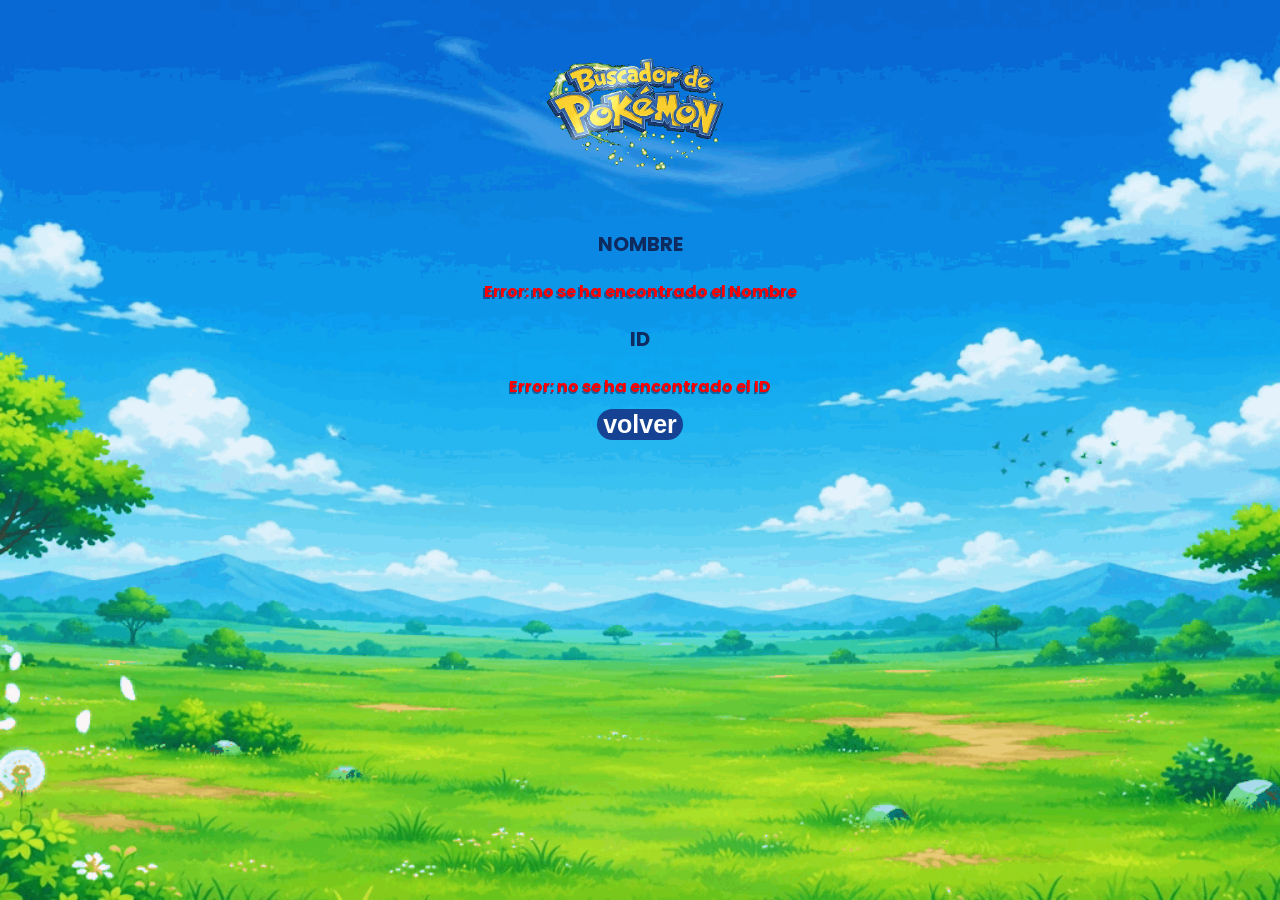
==== BuscadorPokemon/resultado.html @ 98e5e4f0 "Actualización Final" ====
<!DOCTYPE html>
<html lang="es">
<head>
    <meta charset="UTF-8">
    <meta name="viewport" content="width=device-width, initial-scale=1.0">
    <link rel="stylesheet" href="styles/estilos.css">
    <title>Buscador Pokemons</title>
</head>
<body>
    <header>
        <img src="src/titulo-pokemon.gif" id="titulo-web">
    </header>

    <div>
        <p class="textoTitulos">NOMBRE</p>
        <span id="nombrePokemon"></span>

        <p class="textoTitulos">ID</p>
        <span id="idPokemon"></span>
    </div>

    <div>
        <img id="imagenPokemon" src="">
    </div>

    <div>
        <button id="boton-volver">volver</button>
    </div>
    
    <script src="../scripts/pokemon.js"></script>
</body>

</html>
---- BuscadorPokemon/styles/estilos.css ----
@import url('https://fonts.googleapis.com/css2?family=Poppins:wght@400;600;700&display=swap');

html, body {
    height: 100%;
    margin: 0;
    padding: 0;
    overflow: hidden;
    cursor: default;
    font-family: 'Poppins', sans-serif;
}

body {
    background-image: url('../src/imagen-fondo.gif');
    background-repeat: no-repeat;
    background-position: center;
    background-size: cover;
}

header {
    display: flex;
    justify-content: center;
    align-items: center;
    padding: 20px;
}

#titulo-web{
    width: 300px;
    align-items: center;
    animation-name: animacionEntrada-titulo-web;
    animation-duration: 2.3s;
}

#nombre-pokemon{
    display: block;
    background-color: rgb(255, 255, 255);
    border: none;
    border-radius: 100px;
    margin: auto;
    color: rgb(22, 66, 148);
    text-align: center;
    width: auto;
    cursor: pointer;
    animation-name: animacionEntrada-titulo-web;
    animation-duration: 3.2s;
    font-size: 20px;
}

input::placeholder {
  color: rgb(0, 149, 255);
}

#boton-enviar{
    display: block;
    background-color: rgb(22, 66, 148);
    border: none;
    border-radius: 100px;
    margin: auto;
    color: rgb(0, 149, 255);
    width: auto;
    margin-top: 10PX;
    transition: background-color 0.3s ease;
    animation-name: animacionEntrada-titulo-web;
    animation-duration: 4s;
    font-size: 30px;
}

#boton-enviar:hover{
   background-color: rgb(14, 42, 94);
   color: rgb(24, 26, 28);
   transform: scale(1.1);
   cursor: pointer;
}

.textoTitulos{
    text-align: center;
    color: rgb(14, 42, 94);
    font-weight: bold;
    font-size: 20px;
    animation-name: animacion-texto-titulos;
    animation-duration: 2.4s;
}

#imagenPokemon{
    display: block;
    margin: 0 auto;
    width: 250px;
    animation-name: animacion-imagen-pokemon;
    animation-duration: 3s;
}

#boton-volver{
    display: block;
    background-color: rgb(22, 66, 148);
    border: none;
    border-radius: 100px;
    margin: auto;
    color: rgb(254, 254, 254);
    width: auto;
    margin-top: 10PX;
    transition: background-color 0.3s ease;
    animation-name: animacionEntrada-boton-web;
    animation-duration: 4s;
    font-size: 25px;
    font-weight: bold;
}

#boton-volver:hover{
   background-color: rgb(14, 42, 94);
   color: rgb(199, 199, 199);
   transform: scale(1.1);
   cursor: pointer;
   border: 10px;
   border-color: blacks;
   border-radius: 100px;
}

#nombrePokemon{
    display: block;
    margin: 0 auto;
    text-align: center;
    color:rgb(217, 197, 11);
    font-weight: bold;
    text-shadow: -1.5px 1.5px rgba(7, 23, 78, 0.5);
    animation-name: animacion-texto-titulos;
    animation-duration: 2.4s;
}

#idPokemon{
    display: block;
    margin: 0 auto;
    text-align: center;
    color:rgb(217, 197, 11);
    font-weight: bold;
    text-shadow: -1.5px 1.5px rgba(7, 23, 78, 0.5);
    animation-name: animacion-texto-titulos;
    animation-duration: 2.4s;
}

@keyframes animacionEntrada-titulo-web{
    from{
        transform: scale(0);
        opacity: 0.7;
    }

    to{
        transform: scale(1);
        opacity: 1;
    }
}

@keyframes animacionEntrada-boton-web{
    from{
        transform: scale(0);
        opacity: 0.5;
    }

    to{
        transform: scale(1);
        opacity: 1;
    }
}

@keyframes animacion-imagen-pokemon{
    from{
        transform: translateY(120px);
        opacity: 0;
    }
    to{
        transform: translateY(0px);
        opacity: 1;
    }
}

@keyframes animacion-texto-titulos{
   from{
        transform: translateY(-120px);
        opacity: 0;
    }
    to{
        transform: translateY(0px);
        opacity: 1;
    }
}
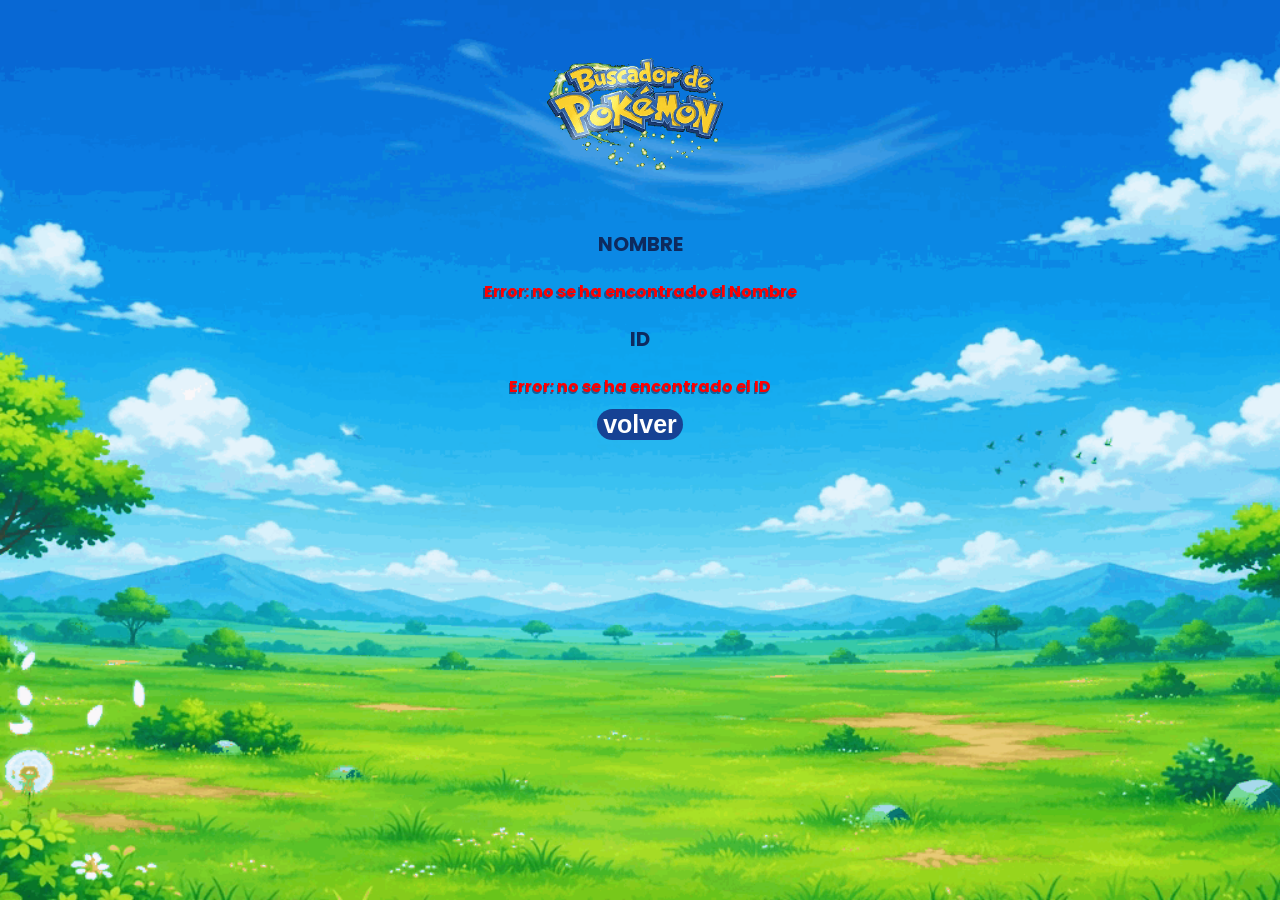
==== commit 0dcde631: "Actualizacion final" ====
--- a/BuscadorPokemon/resultado.html
+++ b/BuscadorPokemon/resultado.html
@@ -27,7 +27,7 @@
         <button id="boton-volver">volver</button>
     </div>
     
-    <script src="../scripts/pokemon.js"></script>
+    <script src="scripts/pokemon.js"></script>
 </body>
 
 </html>
--- a/BuscadorPokemon/styles/estilos.css
+++ b/BuscadorPokemon/styles/estilos.css
@@ -1,183 +1,183 @@
-@import url('https://fonts.googleapis.com/css2?family=Poppins:wght@400;600;700&display=swap');
-
-html, body {
-    height: 100%;
-    margin: 0;
-    padding: 0;
-    overflow: hidden;
-    cursor: default;
-    font-family: 'Poppins', sans-serif;
-}
-
-body {
-    background-image: url('../src/imagen-fondo.gif');
-    background-repeat: no-repeat;
-    background-position: center;
-    background-size: cover;
-}
-
-header {
-    display: flex;
-    justify-content: center;
-    align-items: center;
-    padding: 20px;
-}
-
-#titulo-web{
-    width: 300px;
-    align-items: center;
-    animation-name: animacionEntrada-titulo-web;
-    animation-duration: 2.3s;
-}
-
-#nombre-pokemon{
-    display: block;
-    background-color: rgb(255, 255, 255);
-    border: none;
-    border-radius: 100px;
-    margin: auto;
-    color: rgb(22, 66, 148);
-    text-align: center;
-    width: auto;
-    cursor: pointer;
-    animation-name: animacionEntrada-titulo-web;
-    animation-duration: 3.2s;
-    font-size: 20px;
-}
-
-input::placeholder {
-  color: rgb(0, 149, 255);
-}
-
-#boton-enviar{
-    display: block;
-    background-color: rgb(22, 66, 148);
-    border: none;
-    border-radius: 100px;
-    margin: auto;
-    color: rgb(0, 149, 255);
-    width: auto;
-    margin-top: 10PX;
-    transition: background-color 0.3s ease;
-    animation-name: animacionEntrada-titulo-web;
-    animation-duration: 4s;
-    font-size: 30px;
-}
-
-#boton-enviar:hover{
-   background-color: rgb(14, 42, 94);
-   color: rgb(24, 26, 28);
-   transform: scale(1.1);
-   cursor: pointer;
-}
-
-.textoTitulos{
-    text-align: center;
-    color: rgb(14, 42, 94);
-    font-weight: bold;
-    font-size: 20px;
-    animation-name: animacion-texto-titulos;
-    animation-duration: 2.4s;
-}
-
-#imagenPokemon{
-    display: block;
-    margin: 0 auto;
-    width: 250px;
-    animation-name: animacion-imagen-pokemon;
-    animation-duration: 3s;
-}
-
-#boton-volver{
-    display: block;
-    background-color: rgb(22, 66, 148);
-    border: none;
-    border-radius: 100px;
-    margin: auto;
-    color: rgb(254, 254, 254);
-    width: auto;
-    margin-top: 10PX;
-    transition: background-color 0.3s ease;
-    animation-name: animacionEntrada-boton-web;
-    animation-duration: 4s;
-    font-size: 25px;
-    font-weight: bold;
-}
-
-#boton-volver:hover{
-   background-color: rgb(14, 42, 94);
-   color: rgb(199, 199, 199);
-   transform: scale(1.1);
-   cursor: pointer;
-   border: 10px;
-   border-color: blacks;
-   border-radius: 100px;
-}
-
-#nombrePokemon{
-    display: block;
-    margin: 0 auto;
-    text-align: center;
-    color:rgb(217, 197, 11);
-    font-weight: bold;
-    text-shadow: -1.5px 1.5px rgba(7, 23, 78, 0.5);
-    animation-name: animacion-texto-titulos;
-    animation-duration: 2.4s;
-}
-
-#idPokemon{
-    display: block;
-    margin: 0 auto;
-    text-align: center;
-    color:rgb(217, 197, 11);
-    font-weight: bold;
-    text-shadow: -1.5px 1.5px rgba(7, 23, 78, 0.5);
-    animation-name: animacion-texto-titulos;
-    animation-duration: 2.4s;
-}
-
-@keyframes animacionEntrada-titulo-web{
-    from{
-        transform: scale(0);
-        opacity: 0.7;
-    }
-
-    to{
-        transform: scale(1);
-        opacity: 1;
-    }
-}
-
-@keyframes animacionEntrada-boton-web{
-    from{
-        transform: scale(0);
-        opacity: 0.5;
-    }
-
-    to{
-        transform: scale(1);
-        opacity: 1;
-    }
-}
-
-@keyframes animacion-imagen-pokemon{
-    from{
-        transform: translateY(120px);
-        opacity: 0;
-    }
-    to{
-        transform: translateY(0px);
-        opacity: 1;
-    }
-}
-
-@keyframes animacion-texto-titulos{
-   from{
-        transform: translateY(-120px);
-        opacity: 0;
-    }
-    to{
-        transform: translateY(0px);
-        opacity: 1;
-    }
+@import url('https://fonts.googleapis.com/css2?family=Poppins:wght@400;600;700&display=swap');
+
+html, body {
+    height: 100%;
+    margin: 0;
+    padding: 0;
+    overflow: hidden;
+    cursor: default;
+    font-family: 'Poppins', sans-serif;
+}
+
+body {
+    background-image: url('../src/imagen-fondo.gif');
+    background-repeat: no-repeat;
+    background-position: center;
+    background-size: cover;
+}
+
+header {
+    display: flex;
+    justify-content: center;
+    align-items: center;
+    padding: 20px;
+}
+
+#titulo-web{
+    width: 300px;
+    align-items: center;
+    animation-name: animacionEntrada-titulo-web;
+    animation-duration: 2.3s;
+}
+
+#nombre-pokemon{
+    display: block;
+    background-color: rgb(255, 255, 255);
+    border: none;
+    border-radius: 100px;
+    margin: auto;
+    color: rgb(22, 66, 148);
+    text-align: center;
+    width: auto;
+    cursor: pointer;
+    animation-name: animacionEntrada-titulo-web;
+    animation-duration: 3.2s;
+    font-size: 20px;
+}
+
+input::placeholder {
+  color: rgb(0, 149, 255);
+}
+
+#boton-enviar{
+    display: block;
+    background-color: rgb(22, 66, 148);
+    border: none;
+    border-radius: 100px;
+    margin: auto;
+    color: rgb(0, 149, 255);
+    width: auto;
+    margin-top: 10PX;
+    transition: background-color 0.3s ease;
+    animation-name: animacionEntrada-titulo-web;
+    animation-duration: 4s;
+    font-size: 30px;
+}
+
+#boton-enviar:hover{
+   background-color: rgb(14, 42, 94);
+   color: rgb(24, 26, 28);
+   transform: scale(1.1);
+   cursor: pointer;
+}
+
+.textoTitulos{
+    text-align: center;
+    color: rgb(14, 42, 94);
+    font-weight: bold;
+    font-size: 20px;
+    animation-name: animacion-texto-titulos;
+    animation-duration: 2.4s;
+}
+
+#imagenPokemon{
+    display: block;
+    margin: 0 auto;
+    width: 250px;
+    animation-name: animacion-imagen-pokemon;
+    animation-duration: 3s;
+}
+
+#boton-volver{
+    display: block;
+    background-color: rgb(22, 66, 148);
+    border: none;
+    border-radius: 100px;
+    margin: auto;
+    color: rgb(254, 254, 254);
+    width: auto;
+    margin-top: 10PX;
+    transition: background-color 0.3s ease;
+    animation-name: animacionEntrada-boton-web;
+    animation-duration: 4s;
+    font-size: 25px;
+    font-weight: bold;
+}
+
+#boton-volver:hover{
+   background-color: rgb(14, 42, 94);
+   color: rgb(199, 199, 199);
+   transform: scale(1.1);
+   cursor: pointer;
+   border: 10px;
+   border-color: blacks;
+   border-radius: 100px;
+}
+
+#nombrePokemon{
+    display: block;
+    margin: 0 auto;
+    text-align: center;
+    color:rgb(217, 197, 11);
+    font-weight: bold;
+    text-shadow: -1.5px 1.5px rgba(7, 23, 78, 0.5);
+    animation-name: animacion-texto-titulos;
+    animation-duration: 2.4s;
+}
+
+#idPokemon{
+    display: block;
+    margin: 0 auto;
+    text-align: center;
+    color:rgb(217, 197, 11);
+    font-weight: bold;
+    text-shadow: -1.5px 1.5px rgba(7, 23, 78, 0.5);
+    animation-name: animacion-texto-titulos;
+    animation-duration: 2.4s;
+}
+
+@keyframes animacionEntrada-titulo-web{
+    from{
+        transform: scale(0);
+        opacity: 0.7;
+    }
+
+    to{
+        transform: scale(1);
+        opacity: 1;
+    }
+}
+
+@keyframes animacionEntrada-boton-web{
+    from{
+        transform: scale(0);
+        opacity: 0.5;
+    }
+
+    to{
+        transform: scale(1);
+        opacity: 1;
+    }
+}
+
+@keyframes animacion-imagen-pokemon{
+    from{
+        transform: translateY(120px);
+        opacity: 0;
+    }
+    to{
+        transform: translateY(0px);
+        opacity: 1;
+    }
+}
+
+@keyframes animacion-texto-titulos{
+   from{
+        transform: translateY(-120px);
+        opacity: 0;
+    }
+    to{
+        transform: translateY(0px);
+        opacity: 1;
+    }
 }
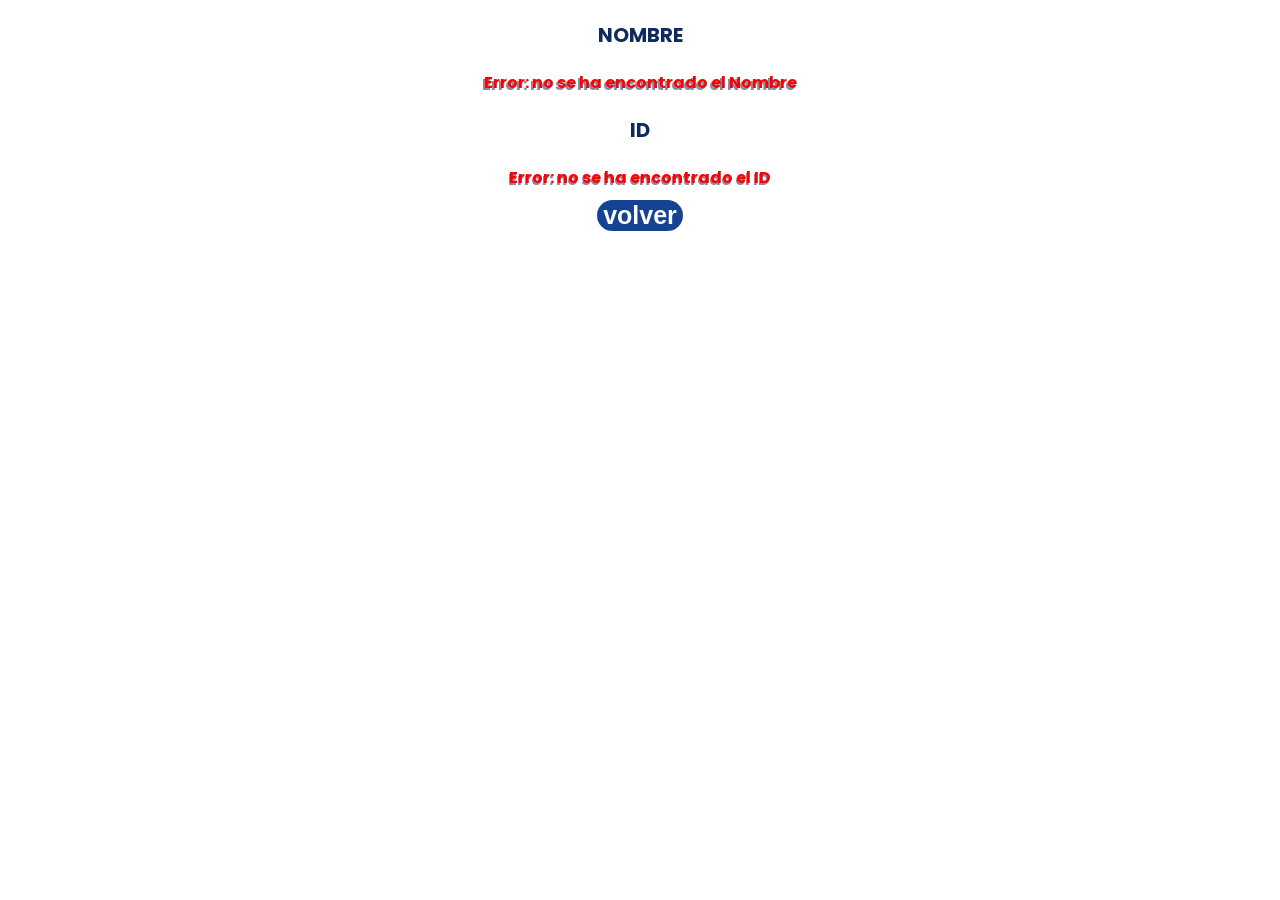
==== commit 50edb5c9: "Add files via upload" ====
--- a/BuscadorPokemon/resultado.html
+++ b/BuscadorPokemon/resultado.html
@@ -1,33 +1,33 @@
-<!DOCTYPE html>
-<html lang="es">
-<head>
-    <meta charset="UTF-8">
-    <meta name="viewport" content="width=device-width, initial-scale=1.0">
-    <link rel="stylesheet" href="styles/estilos.css">
-    <title>Buscador Pokemons</title>
-</head>
-<body>
-    <header>
-        <img src="src/titulo-pokemon.gif" id="titulo-web">
-    </header>
-
-    <div>
-        <p class="textoTitulos">NOMBRE</p>
-        <span id="nombrePokemon"></span>
-
-        <p class="textoTitulos">ID</p>
-        <span id="idPokemon"></span>
-    </div>
-
-    <div>
-        <img id="imagenPokemon" src="">
-    </div>
-
-    <div>
-        <button id="boton-volver">volver</button>
-    </div>
-    
-    <script src="scripts/pokemon.js"></script>
-</body>
-
+<!DOCTYPE html>
+<html lang="es">
+<head>
+    <meta charset="UTF-8">
+    <meta name="viewport" content="width=device-width, initial-scale=1.0">
+    <link rel="stylesheet" href="styles/estilos.css">
+    <title>Buscador Pokemons</title>
+</head>
+<body>
+    <video autoplay muted loop playsinline preload="auto" poster="src/fondo.jpg" id="video-fondo">
+    <source src="src/videofondo.mp4" type="video/mp4">
+</video>
+
+    <div>
+        <p class="textoTitulos">NOMBRE</p>
+        <span id="nombrePokemon"></span>
+
+        <p class="textoTitulos">ID</p>
+        <span id="idPokemon"></span>
+    </div>
+
+    <div>
+        <img id="imagenPokemon" src="">
+    </div>
+
+    <div>
+        <button id="boton-volver">volver</button>
+    </div>
+    
+    <script src="scripts/pokemon.js"></script>
+</body>
+
 </html>
--- a/BuscadorPokemon/styles/estilos.css
+++ b/BuscadorPokemon/styles/estilos.css
@@ -1,183 +1,187 @@
-@import url('https://fonts.googleapis.com/css2?family=Poppins:wght@400;600;700&display=swap');
-
-html, body {
-    height: 100%;
-    margin: 0;
-    padding: 0;
-    overflow: hidden;
-    cursor: default;
-    font-family: 'Poppins', sans-serif;
-}
-
-body {
-    background-image: url('../src/imagen-fondo.gif');
-    background-repeat: no-repeat;
-    background-position: center;
-    background-size: cover;
-}
-
-header {
-    display: flex;
-    justify-content: center;
-    align-items: center;
-    padding: 20px;
-}
-
-#titulo-web{
-    width: 300px;
-    align-items: center;
-    animation-name: animacionEntrada-titulo-web;
-    animation-duration: 2.3s;
-}
-
-#nombre-pokemon{
-    display: block;
-    background-color: rgb(255, 255, 255);
-    border: none;
-    border-radius: 100px;
-    margin: auto;
-    color: rgb(22, 66, 148);
-    text-align: center;
-    width: auto;
-    cursor: pointer;
-    animation-name: animacionEntrada-titulo-web;
-    animation-duration: 3.2s;
-    font-size: 20px;
-}
-
-input::placeholder {
-  color: rgb(0, 149, 255);
-}
-
-#boton-enviar{
-    display: block;
-    background-color: rgb(22, 66, 148);
-    border: none;
-    border-radius: 100px;
-    margin: auto;
-    color: rgb(0, 149, 255);
-    width: auto;
-    margin-top: 10PX;
-    transition: background-color 0.3s ease;
-    animation-name: animacionEntrada-titulo-web;
-    animation-duration: 4s;
-    font-size: 30px;
-}
-
-#boton-enviar:hover{
-   background-color: rgb(14, 42, 94);
-   color: rgb(24, 26, 28);
-   transform: scale(1.1);
-   cursor: pointer;
-}
-
-.textoTitulos{
-    text-align: center;
-    color: rgb(14, 42, 94);
-    font-weight: bold;
-    font-size: 20px;
-    animation-name: animacion-texto-titulos;
-    animation-duration: 2.4s;
-}
-
-#imagenPokemon{
-    display: block;
-    margin: 0 auto;
-    width: 250px;
-    animation-name: animacion-imagen-pokemon;
-    animation-duration: 3s;
-}
-
-#boton-volver{
-    display: block;
-    background-color: rgb(22, 66, 148);
-    border: none;
-    border-radius: 100px;
-    margin: auto;
-    color: rgb(254, 254, 254);
-    width: auto;
-    margin-top: 10PX;
-    transition: background-color 0.3s ease;
-    animation-name: animacionEntrada-boton-web;
-    animation-duration: 4s;
-    font-size: 25px;
-    font-weight: bold;
-}
-
-#boton-volver:hover{
-   background-color: rgb(14, 42, 94);
-   color: rgb(199, 199, 199);
-   transform: scale(1.1);
-   cursor: pointer;
-   border: 10px;
-   border-color: blacks;
-   border-radius: 100px;
-}
-
-#nombrePokemon{
-    display: block;
-    margin: 0 auto;
-    text-align: center;
-    color:rgb(217, 197, 11);
-    font-weight: bold;
-    text-shadow: -1.5px 1.5px rgba(7, 23, 78, 0.5);
-    animation-name: animacion-texto-titulos;
-    animation-duration: 2.4s;
-}
-
-#idPokemon{
-    display: block;
-    margin: 0 auto;
-    text-align: center;
-    color:rgb(217, 197, 11);
-    font-weight: bold;
-    text-shadow: -1.5px 1.5px rgba(7, 23, 78, 0.5);
-    animation-name: animacion-texto-titulos;
-    animation-duration: 2.4s;
-}
-
-@keyframes animacionEntrada-titulo-web{
-    from{
-        transform: scale(0);
-        opacity: 0.7;
-    }
-
-    to{
-        transform: scale(1);
-        opacity: 1;
-    }
-}
-
-@keyframes animacionEntrada-boton-web{
-    from{
-        transform: scale(0);
-        opacity: 0.5;
-    }
-
-    to{
-        transform: scale(1);
-        opacity: 1;
-    }
-}
-
-@keyframes animacion-imagen-pokemon{
-    from{
-        transform: translateY(120px);
-        opacity: 0;
-    }
-    to{
-        transform: translateY(0px);
-        opacity: 1;
-    }
-}
-
-@keyframes animacion-texto-titulos{
-   from{
-        transform: translateY(-120px);
-        opacity: 0;
-    }
-    to{
-        transform: translateY(0px);
-        opacity: 1;
-    }
+@import url('https://fonts.googleapis.com/css2?family=Poppins:wght@400;600;700&display=swap');
+
+html, body {
+    height: 100%;
+    margin: 0;
+    padding: 0;
+    overflow: hidden;
+    cursor: default;
+    font-family: 'Poppins', sans-serif;
+}
+
+/* Elimina el background-image del body y añade esto: */
+#video-fondo {
+    position: fixed;
+    right: 0;
+    bottom: 0;
+    min-width: 100%;
+    min-height: 100%;
+    z-index: -1; /* Lo manda detrás de todo el contenido */
+    object-fit: cover;
+}
+
+header {
+    display: flex;
+    justify-content: center;
+    align-items: center;
+    padding: 20px;
+}
+
+#titulo-web{
+    width: 300px;
+    align-items: center;
+    animation-name: animacionEntrada-titulo-web;
+    animation-duration: 2.3s;
+}
+
+#nombre-pokemon{
+    display: block;
+    background-color: rgb(255, 255, 255);
+    border: none;
+    border-radius: 100px;
+    margin: auto;
+    color: rgb(22, 66, 148);
+    text-align: center;
+    width: auto;
+    cursor: pointer;
+    animation-name: animacionEntrada-titulo-web;
+    animation-duration: 3.2s;
+    font-size: 20px;
+}
+
+input::placeholder {
+  color: rgb(0, 149, 255);
+}
+
+#boton-enviar{
+    display: block;
+    background-color: rgb(22, 66, 148);
+    border: none;
+    border-radius: 100px;
+    margin: auto;
+    color: rgb(0, 149, 255);
+    width: auto;
+    margin-top: 10PX;
+    transition: background-color 0.3s ease;
+    animation-name: animacionEntrada-titulo-web;
+    animation-duration: 4s;
+    font-size: 30px;
+}
+
+#boton-enviar:hover{
+   background-color: rgb(14, 42, 94);
+   color: rgb(24, 26, 28);
+   transform: scale(1.1);
+   cursor: pointer;
+}
+
+.textoTitulos{
+    text-align: center;
+    color: rgb(14, 42, 94);
+    font-weight: bold;
+    font-size: 20px;
+    animation-name: animacion-texto-titulos;
+    animation-duration: 2.4s;
+}
+
+#imagenPokemon{
+    display: block;
+    margin: 0 auto;
+    width: 250px;
+    animation-name: animacion-imagen-pokemon;
+    animation-duration: 3s;
+}
+
+#boton-volver{
+    display: block;
+    background-color: rgb(22, 66, 148);
+    border: none;
+    border-radius: 100px;
+    margin: auto;
+    color: rgb(254, 254, 254);
+    width: auto;
+    margin-top: 10PX;
+    transition: background-color 0.3s ease;
+    animation-name: animacionEntrada-boton-web;
+    animation-duration: 4s;
+    font-size: 25px;
+    font-weight: bold;
+}
+
+#boton-volver:hover{
+   background-color: rgb(14, 42, 94);
+   color: rgb(199, 199, 199);
+   transform: scale(1.1);
+   cursor: pointer;
+   border: 10px;
+   border-color: blacks;
+   border-radius: 100px;
+}
+
+#nombrePokemon{
+    display: block;
+    margin: 0 auto;
+    text-align: center;
+    color:rgb(217, 197, 11);
+    font-weight: bold;
+    text-shadow: -1.5px 1.5px rgba(7, 23, 78, 0.5);
+    animation-name: animacion-texto-titulos;
+    animation-duration: 2.4s;
+}
+
+#idPokemon{
+    display: block;
+    margin: 0 auto;
+    text-align: center;
+    color:rgb(217, 197, 11);
+    font-weight: bold;
+    text-shadow: -1.5px 1.5px rgba(7, 23, 78, 0.5);
+    animation-name: animacion-texto-titulos;
+    animation-duration: 2.4s;
+}
+
+@keyframes animacionEntrada-titulo-web{
+    from{
+        transform: scale(0);
+        opacity: 0.7;
+    }
+
+    to{
+        transform: scale(1);
+        opacity: 1;
+    }
+}
+
+@keyframes animacionEntrada-boton-web{
+    from{
+        transform: scale(0);
+        opacity: 0.5;
+    }
+
+    to{
+        transform: scale(1);
+        opacity: 1;
+    }
+}
+
+@keyframes animacion-imagen-pokemon{
+    from{
+        transform: translateY(120px);
+        opacity: 0;
+    }
+    to{
+        transform: translateY(0px);
+        opacity: 1;
+    }
+}
+
+@keyframes animacion-texto-titulos{
+   from{
+        transform: translateY(-120px);
+        opacity: 0;
+    }
+    to{
+        transform: translateY(0px);
+        opacity: 1;
+    }
 }
